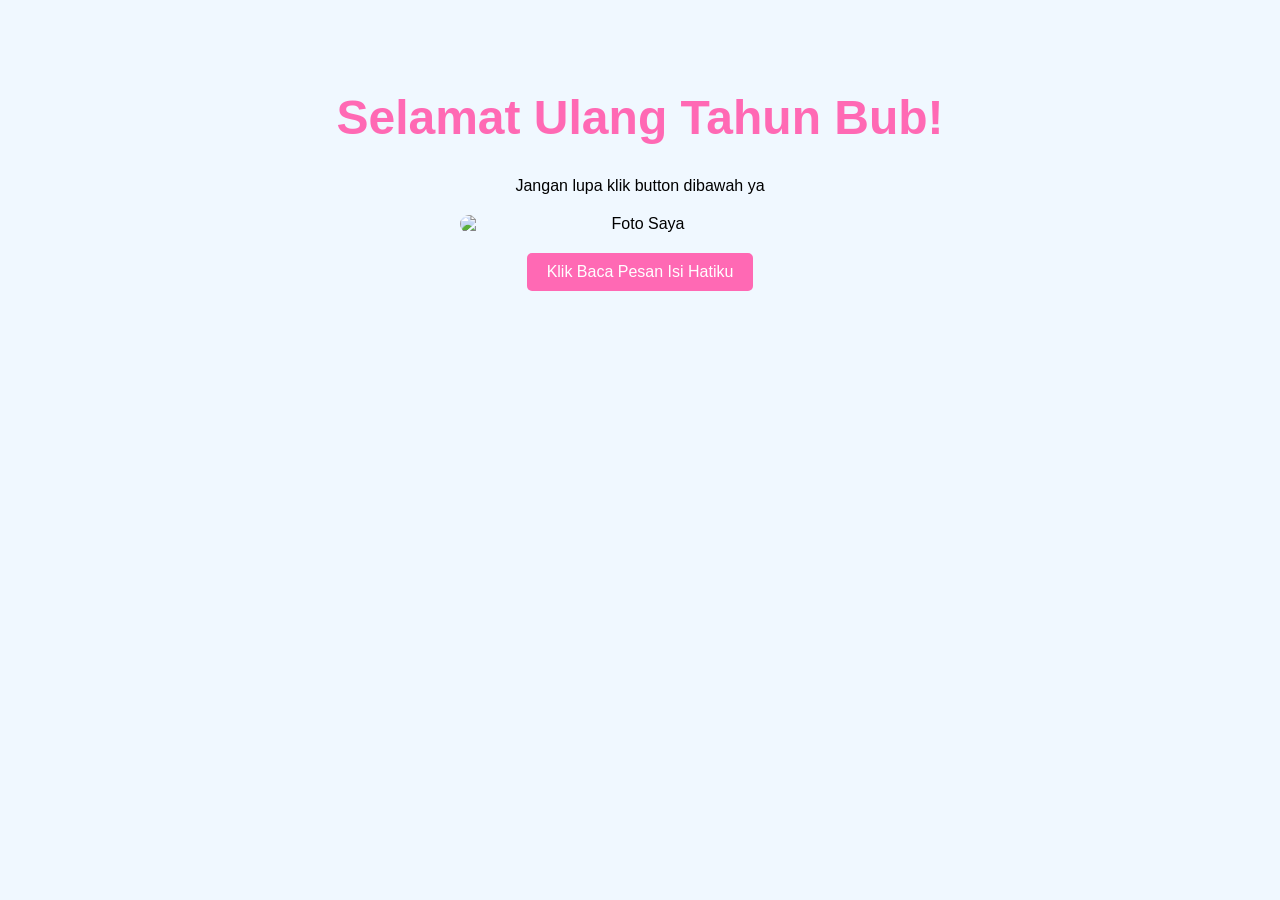
==== index.html @ 282cc1cc "Add files via upload" ====
<!doctype html>
<html lang="id">
  <head>
    <meta charset="UTF-8" />
    <meta name="viewport" content="width=device-width, initial-scale=1.0" />
    <title>Ucapan Selamat Ulang Tahun</title>
    <link rel="stylesheet" href="styles.css" />
  </head>
  <body>
    <div class="container">
      <h1>Selamat Ulang Tahun Bub!</h1>
      <p>Jangan lupa klik button dibawah ya</p>

      <img
        src="../assets/images/WhatsApp Image 2026-06-09 at 23.50.25.png"
        alt="Foto Saya"
        class="my-photo"
      />

      <button id="shareButton" onclick="location.href = 'message.html'">
        Klik Baca Pesan Isi Hatiku
      </button>
    </div>
    <script src="script.js"></script>
  </body>
</html>
---- styles.css ----
body {
  background-color: #f0f8ff;
  font-family: "Arial", sans-serif;
  text-align: center;
  padding: 50px;
}

h1 {
  color: #ff69b4;
  font-size: 3em;
  animation: fadeIn 2s;
}

h2 {
  color: #ff1493;
  font-size: 2em;
  margin-top: 20px;
}

.message {
  font-size: 1.5em;
  color: #4b0082;
  margin: 20px 0;
  animation: slideIn 1s;
}

button {
  background-color: #ff69b4;
  color: white;
  border: none;
  border-radius: 5px;
  padding: 10px 20px;
  font-size: 1em;
  cursor: pointer;
  transition: background-color 0.3s;
}

button:hover {
  background-color: #ff1493;
}

@keyframes fadeIn {
  from {
    opacity: 0;
  }
  to {
    opacity: 1;
  }
}

@keyframes slideIn {
  from {
    transform: translateY(-20px);
    opacity: 0;
  }
  to {
    transform: translateY(0);
    opacity: 1;
  }
}

.my-photo {
  width: 100%;
  max-width: 360px;
  border-radius: 16px;
  margin: 20px auto;
  display: block;
}

.birthday-cake {
  width: 220px;
  max-width: 100%;
  display: block;
  margin: 20px auto;
}
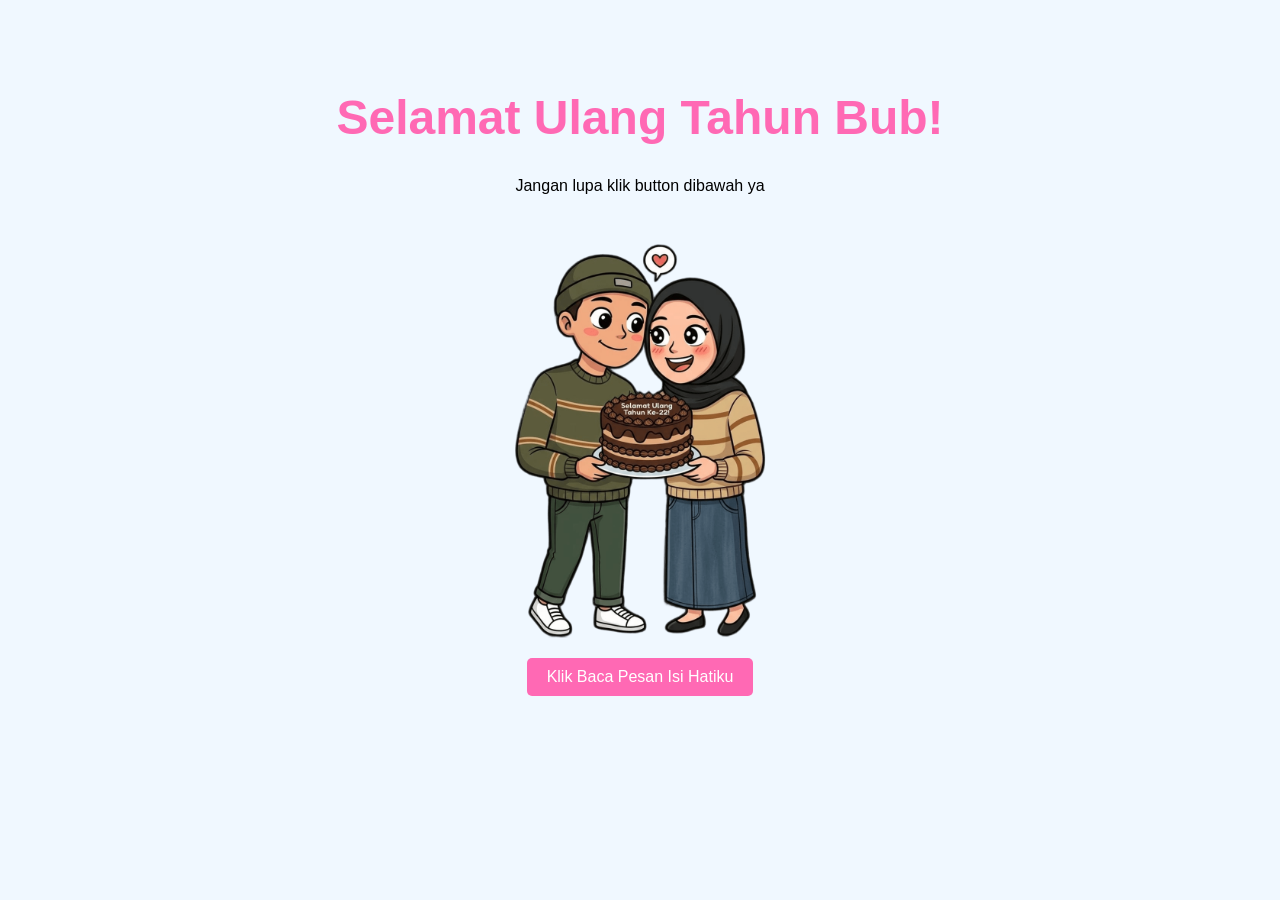
==== commit 4cee94d2: "move website" ====
--- a/index.html
+++ b/index.html
@@ -12,7 +12,7 @@
       <p>Jangan lupa klik button dibawah ya</p>
 
       <img
-        src="../assets/images/WhatsApp Image 2026-06-09 at 23.50.25.png"
+        src="assets/images/foto-ucapan.png"
         alt="Foto Saya"
         class="my-photo"
       />
